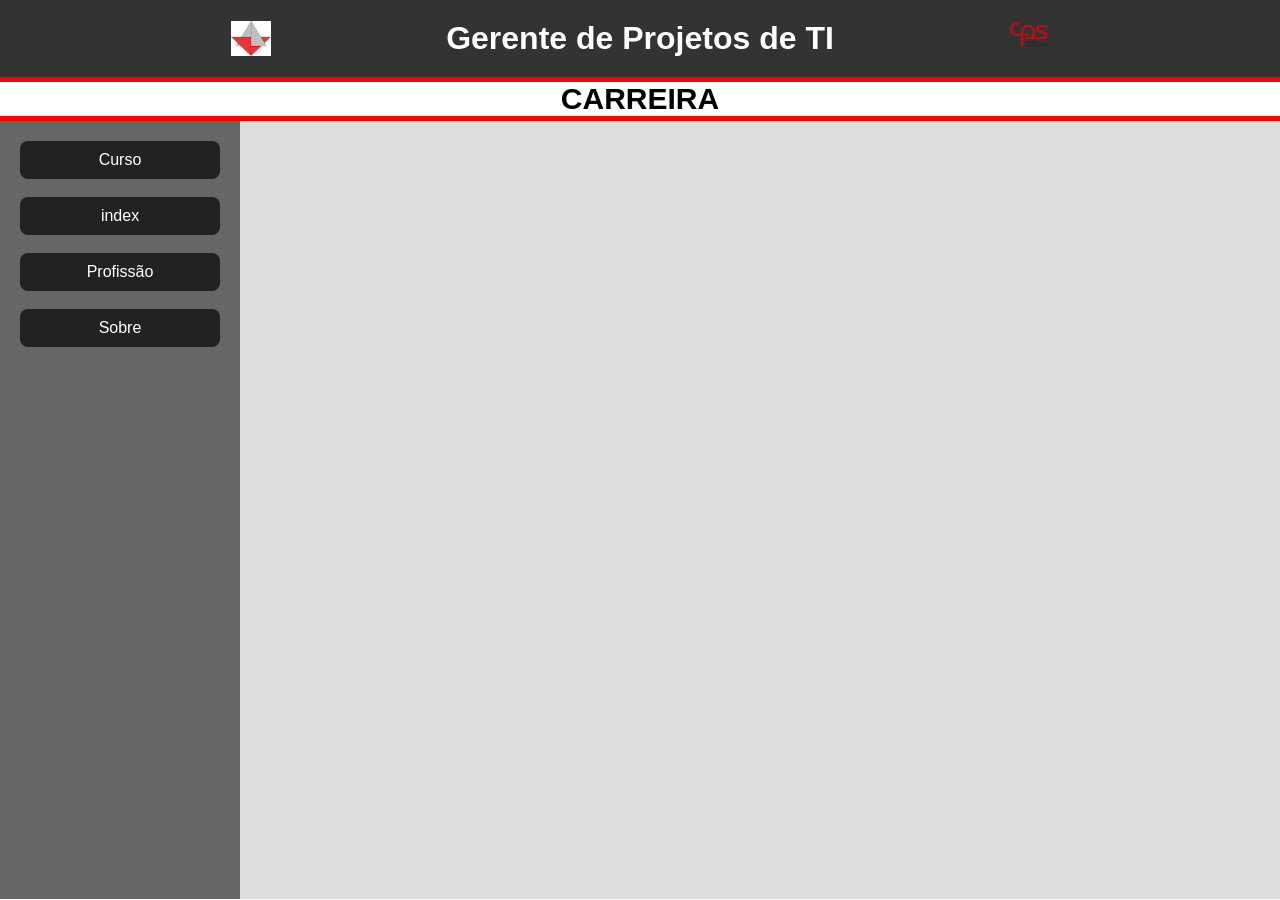
==== carreira.html @ 046aa62d "menu sem nada" ====
<!DOCTYPE html>
 <html lang="pt-br">
 <head>
 <meta charset="UTF-8">
 <title>Carreira</title>
 <link rel="stylesheet" href="1.css">
 </head>
 <body>
 
 <header>
 <img style="width: 40px;height: auto;padding:1px;position: absolute;left: 230px;" src="Sem título.png" alt="">
 <img style="width: 40px;height: auto;padding:1px;position: absolute;right: 230px;" src="logo_cps.png" alt="">
 <h1 style="text-align: center;">Gerente de Projetos de TI</h1>
 </header>
 
 <h2 style="font-size: 30px;text-align: center;">
   <hr color="red" size="5px">
    CARREIRA
    <hr color="red" size="5px">
 </h2>
 
 <div class="classe">
 
 <aside style="display: block;">
 <a href="curso.html"class="botao">Curso</a><br>
 <a href="index.html"class="botao">index</a><br>
 <a href="profissão.html"class="botao">Profissão</a><br>
 <a href="sobre.html"class="botao">Sobre</a><br>
 </aside>
 
 <main>

 
 </main>
 
 </div>
 
 
 </body>
---- 1.css ----
*{ 
    margin:0; 
    padding:0; 
} 
body{ 
    font-family:Arial; 
} 
header{ 
    background:#333;
    color:white;
    padding:20px;
    font: size 15px;
    position: relative; 
} 
.classe{
    display:flex;
    min-height:calc(100vh - 122px);
    height: max-content;
}
h2{
    padding: 0px;
}
aside{ 
    width:200px; 
    background:#666; 
    color:#F5F5F5; 
    padding:20px; 
} 
aside a{
    color: black;
    display: block;
    text-decoration: none;
}
aside a:hover{
    color: red;
}
main{ 
    display: block;
    flex: 1;
    
    background:#ddd; 
    padding:20px; 
} 
.botao{
    display:block;
    background:#222;
    color:white;
    padding:10px 20px;
    text-decoration:none;
    text-align: center;
    border-radius:8px;
}

.botao:hover{
    background:#ffffff;
}
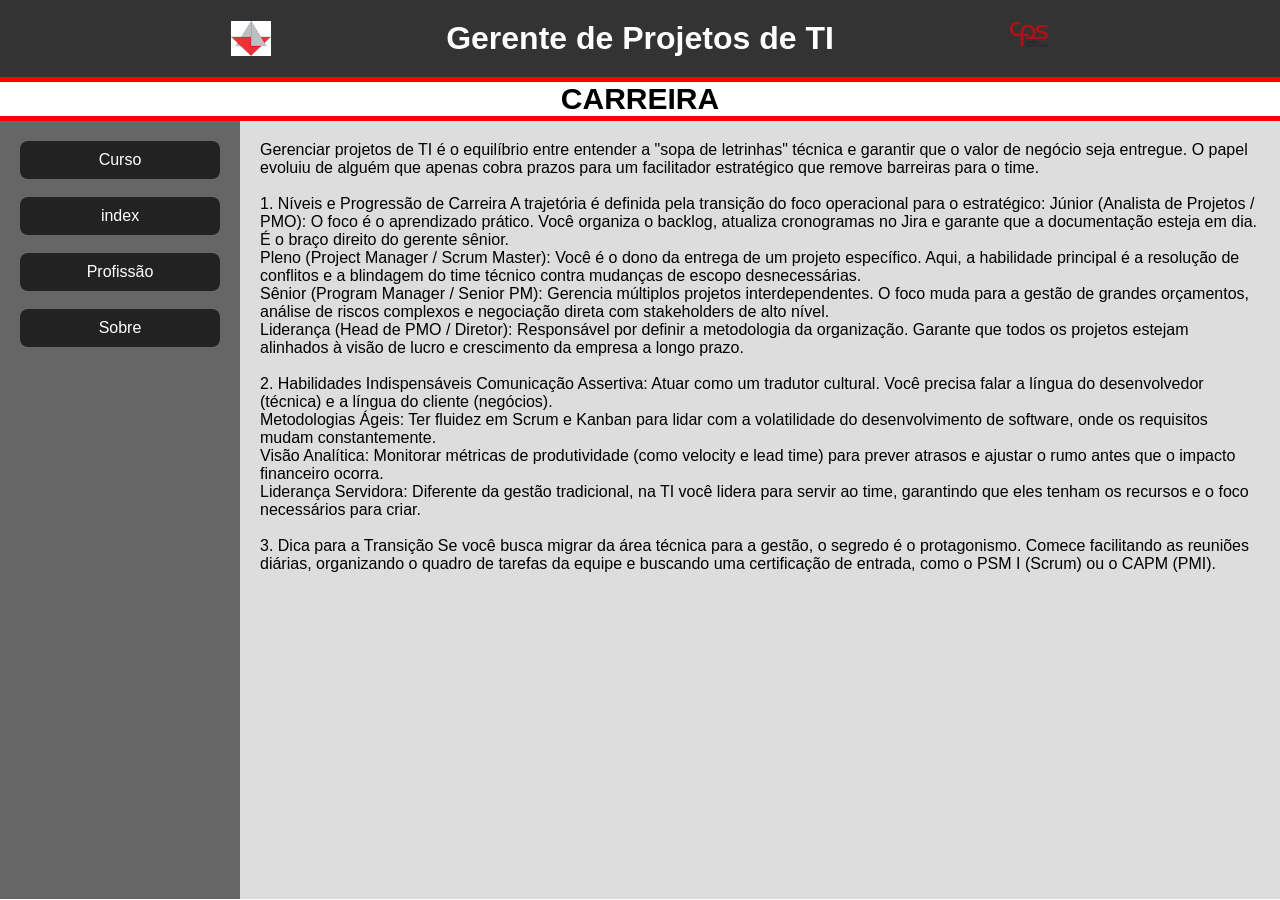
==== commit b242c1fb: "carreira feito" ====
--- a/carreira.html
+++ b/carreira.html
@@ -29,7 +29,30 @@
  </aside>
  
  <main>
+ <P>Gerenciar projetos de TI é o equilíbrio entre entender a "sopa de letrinhas" técnica e garantir que o valor de negócio seja entregue. O papel evoluiu de alguém que apenas cobra prazos para um facilitador estratégico que remove barreiras para o time.</P>
+<br>
+<P>1. Níveis e Progressão de Carreira
+A trajetória é definida pela transição do foco operacional para o estratégico:
+Júnior (Analista de Projetos / PMO): O foco é o aprendizado prático. Você organiza o backlog, atualiza cronogramas no Jira e garante que a documentação esteja em dia. É o braço direito do gerente sênior.</P>
 
+<P>Pleno (Project Manager / Scrum Master): 
+Você é o dono da entrega de um projeto específico. Aqui, a habilidade principal é a resolução de conflitos e a blindagem do time técnico contra mudanças de escopo desnecessárias.</P>
+
+<P>Sênior (Program Manager / Senior PM): Gerencia múltiplos projetos interdependentes. O foco muda para a gestão de grandes orçamentos, análise de riscos complexos e negociação direta com stakeholders de alto nível.</P>
+
+<P>Liderança (Head de PMO / Diretor): Responsável por definir a metodologia da organização. Garante que todos os projetos estejam alinhados à visão de lucro e crescimento da empresa a longo prazo.</P>
+<br>
+<P>2. Habilidades Indispensáveis
+Comunicação Assertiva: Atuar como um tradutor cultural. Você precisa falar a língua do desenvolvedor (técnica) e a língua do cliente (negócios).</P>
+
+<P>Metodologias Ágeis: Ter fluidez em Scrum e Kanban para lidar com a volatilidade do desenvolvimento de software, onde os requisitos mudam constantemente.</P>
+
+<P>Visão Analítica: Monitorar métricas de produtividade (como velocity e lead time) para prever atrasos e ajustar o rumo antes que o impacto financeiro ocorra.</P>
+
+<P>Liderança Servidora: Diferente da gestão tradicional, na TI você lidera para servir ao time, garantindo que eles tenham os recursos e o foco necessários para criar.</P>
+<br>
+<P>3. Dica para a Transição
+   Se você busca migrar da área técnica para a gestão, o segredo é o protagonismo. Comece facilitando as reuniões diárias, organizando o quadro de tarefas da equipe e buscando uma certificação de entrada, como o PSM I (Scrum) ou o CAPM (PMI).</P>
  
  </main>
  
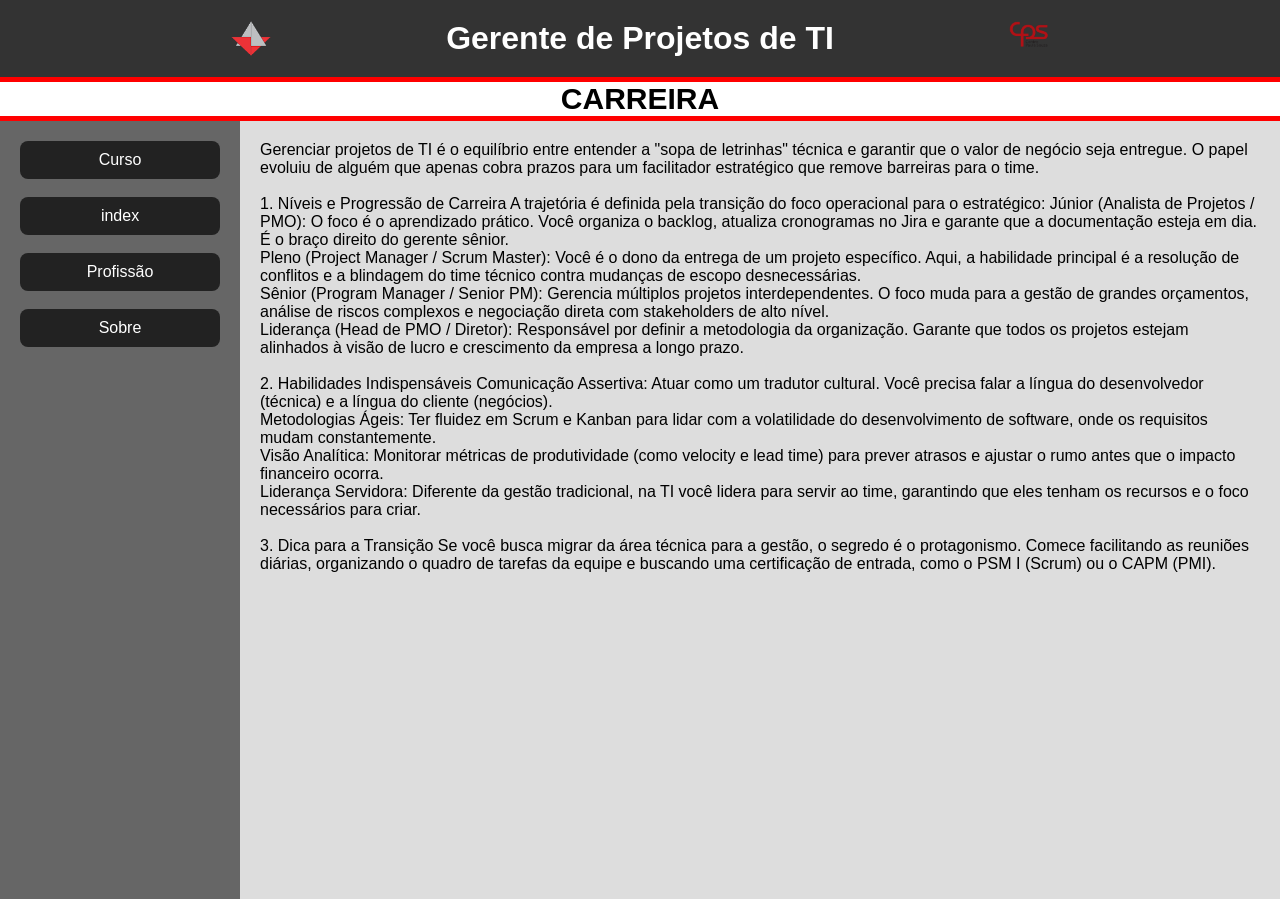
==== commit a0b2b07a: "img etevav" ====
--- a/carreira.html
+++ b/carreira.html
@@ -8,7 +8,7 @@
  <body>
  
  <header>
- <img style="width: 40px;height: auto;padding:1px;position: absolute;left: 230px;" src="Sem título.png" alt="">
+ <img style="width: 40px;height: auto;padding:1px;position: absolute;left: 230px;" src="logo.png" alt="">
  <img style="width: 40px;height: auto;padding:1px;position: absolute;right: 230px;" src="logo_cps.png" alt="">
  <h1 style="text-align: center;">Gerente de Projetos de TI</h1>
  </header>
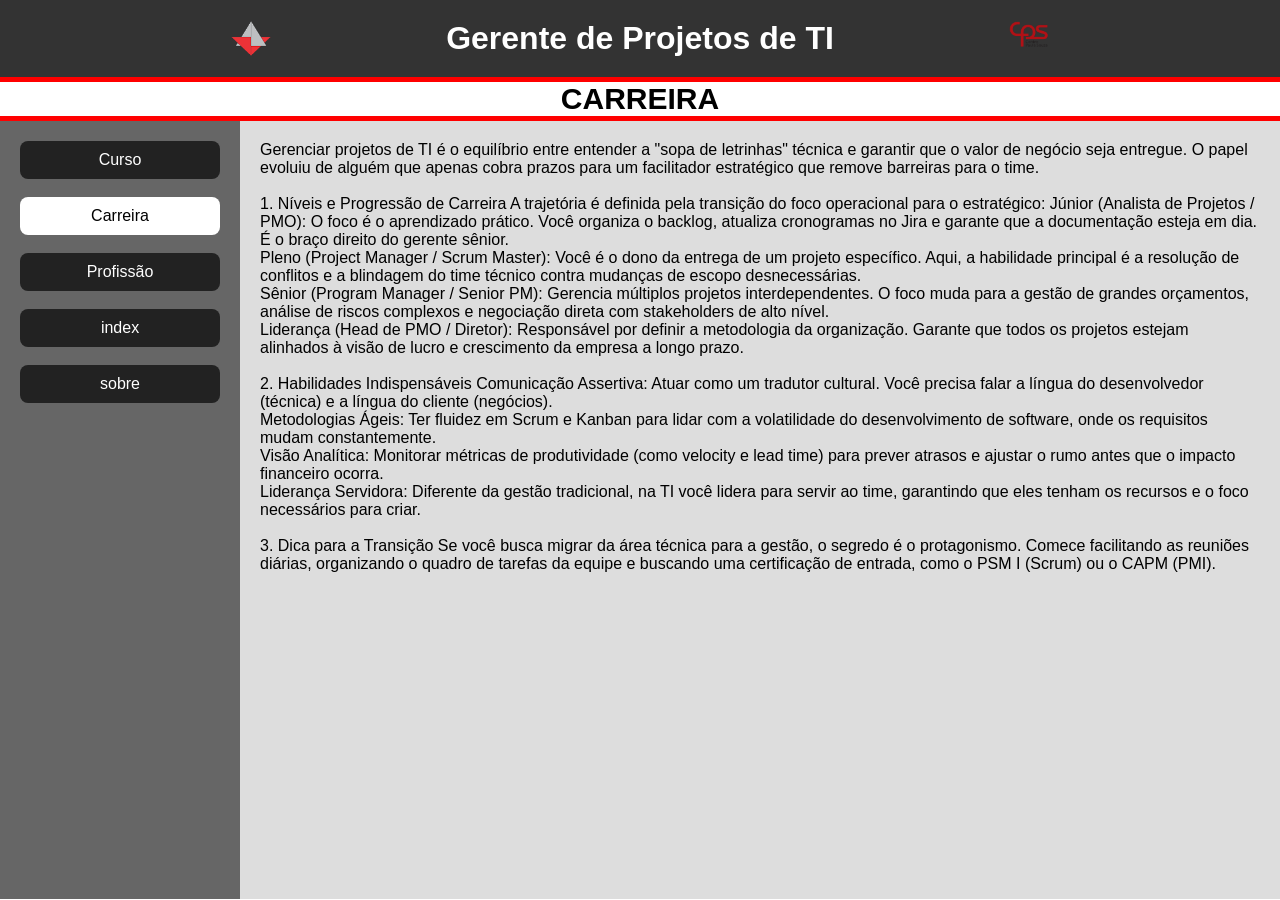
==== commit 685bc9df: "novo menu" ====
--- a/carreira.html
+++ b/carreira.html
@@ -22,10 +22,12 @@
  <div class="classe">
  
  <aside style="display: block;">
- <a href="curso.html"class="botao">Curso</a><br>
- <a href="index.html"class="botao">index</a><br>
- <a href="profissão.html"class="botao">Profissão</a><br>
- <a href="sobre.html"class="botao">Sobre</a><br>
+ <a href="curso.html" class="botao"> Curso</a>
+ <br>
+ <div class="botaosel"><a href="carreira.html">Carreira</a></div> <br>
+ <a href="profissão.html"class="botao">Profissão</a> <br>
+ <a href="index.html"class="botao">index</a> <br>
+ <a href="sobre.html"class="botao">sobre</a> <br>
  </aside>
  
  <main>
--- a/1.css
+++ b/1.css
@@ -53,4 +53,16 @@
 
 .botao:hover{
     background:#ffffff;
+}
+.index{
+    font-size: 20px;
+}
+.botaosel{
+    display:block;
+    background:white;
+    color:#222;
+    padding:10px 20px;
+    text-decoration:none;
+    text-align: center;
+    border-radius:8px;
 }
